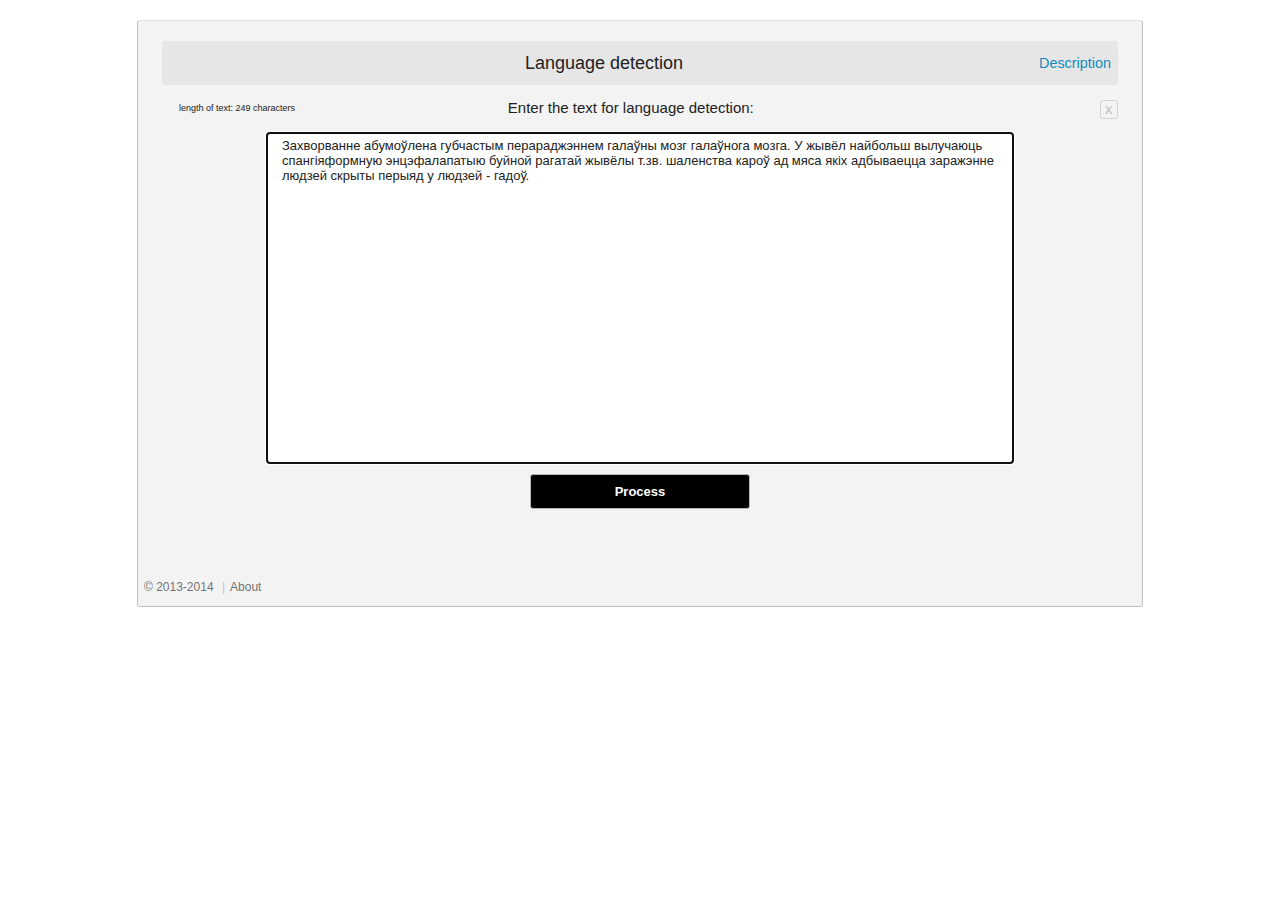
==== LanguageDetector.WebService/wwwroot/index.html @ 78fa3beb "..." ====
﻿<!DOCTYPE html>
<html>
<head>
    <title>Language detection</title>
    <meta http-equiv="Content-Type" content="text/html; charset=utf-8" />
    <meta http-equiv="X-UA-Compatible" content="IE=edge" />
    <meta name="description" content="Language detector; natural language processing; computational linguistics" />
    <meta name="keywords"    content="Language detector; natural language processing; computational linguistics" />
    <link rel="stylesheet" href="css/style.css" type="text/css" />
    <script type="text/javascript" src="js/jquery-1.9.1.js"></script>
    <script type="text/javascript" src="js/main.js"></script>
</head>
<body class="default">
    <noscript>
        <div style="background-color: #F00; color: #FFF; text-align: center; padding: 10px;">This site requires JavaScript enabled in your browser.</div>
    </noscript>
    <div id="wrapper">
        <div id="superMainWrapper">
            <div id="mainWrapper" class="clearfix">
                <div id="main" class="clearfix">
                    <div id="mainPageContent">
                        <h2 id="periodsHeader" class="h-head">
                            <span>Language detection</span>
                            <a href="description.html" class="description-header">Description</a>
                        </h2>

                        <h2 class="main-header">
                            <span id="textLength"></span>
                            <span>Enter the text for language detection:</span>
                            <span id="resetText2Default" title="reset text to default">x</span>
                        </h2>

                        <center>
                            <textarea id="text" cols="100" rows="20"></textarea>
                        </center>
                        <div class="page-box-button">
                            <input id="processButton" class="form-button" value="Process" type="submit" />
                        </div>
                        <h3 class="result-info" style="display:none"></h3>

                        <div id="processResult" style="margin-top: 20px;">
                            <table>
                                <tbody></tbody>
                            </table>
                        </div>
                    </div>
                </div>
            </div>
            <div id="footer" class="clearfix">
                <div id="footerMenu">
                    <span>&copy; 2013-2014</span>
                    <span class="footer-menu-separator">|</span><span><a href="description.html">About</a></span>
                </div>
                <div class="clearfix"></div>
            </div>
        </div>
    </div>
</body>
</html>
---- LanguageDetector.WebService/wwwroot/css/style.css ----
html { font-size: 100%; overflow-y: auto; -webkit-text-size-adjust: 100%; -ms-text-size-adjust: 100%; }
body { margin: 0; font-size: 13px; line-height: 1.231; }
body { font-size:14px; font-family:"Lucida Sans Unicode", "Lucida Grande", Verdana, Arial, Helvetica, sans-serif; color:#313131; }
body.default { background:#FFFFFF; font-family:Arial, serif; font-size:13px; line-height:1.3em; }
body, input, textarea { font-family: sans-serif; color: #222; }

::-moz-selection { background: #0f8abd; color: #fff; text-shadow: none; }
::selection { background: #0f8abd; color: #fff; text-shadow: none; }

b { font-weight: bold; }
hr { display: block; height: 1px; border: 0; border-top: 1px solid #ccc; margin: 1em 0; padding: 0; }
ol { margin: 1em 0; padding: 0; }
ol { font: italic 1em Georgia, Times, serif; color: #999999;}
    ol li { padding: 0; margin: 0 15px 0 30px; }
    ol p { font: normal 1em Helvetica, sans-serif; color: #000000; margin: 0; }
input, textarea { font-size: 100%; margin: 0; vertical-align: baseline; *vertical-align: middle; }
input { line-height: normal; *overflow: visible; }
input[type="submit"] { cursor: pointer; -webkit-appearance: button; }
input::-moz-focus-inner { border: 0; padding: 0; }
textarea { overflow: auto; vertical-align: top; resize: vertical; }
table { border-collapse: collapse; border-spacing: 0; }

a { color:#0F8CBF; outline: none !important; }
a:hover { text-decoration:none; }

h2, h3 { font-weight: bold; text-align:center; }
.h-head { margin-top:0; }
h2.h-head { font-size:18px; background:#E6E6E6; line-height:30px; padding-left:7px; font-weight:normal; margin-bottom:3px; }

#wrapper { margin:20px auto; width:1004px; overflow:hidden; border: 1px solid silver; border-top-color: #e0e0e0; border-radius: 3px; }
#superMainWrapper { background-color: #f3f3f3; }
#mainWrapper { width:100%; position:relative; }
#main { width:956px; position:relative; right: -6px; padding: 20px 18px;}

#processButton {background-color: black; color: white; width: 220px;}
    #processButton:hover { background-color: #252525; }
#processButton[disabled], #processButton[disabled]:hover { background-color: inherit; color: silver; }

.form-button { color:#FFF; width:93px; text-align:center; height:35px; font-weight:bold; border:1px solid #B7B7B7; background:#555555; cursor:pointer; border-radius: 3px; }
.page-box-button { text-align:center; margin-top: 10px; margin-bottom: 10px; }

#footer { width:992px; margin-left:6px; clear:both; }
#footerMenu { margin:30px 0 10px; }
#footerMenu { width:600px; float:left; }
#footer, #footer a, #footer a { text-decoration:none; color:#737373; font-size:12px; font-family:Veranda, sans-serif, serif; }
#footer a:hover { text-decoration:underline; color: #0F8CBF; }
.footer-menu-separator { padding:0 5px; color: silver; }
.clearfix:before, .clearfix:after { content: ""; display: table; }
.clearfix:after { clear: both; }
.clearfix { zoom: 1; }

#mainPageContent {width: 100%;}
#mainPageContent a {text-decoration: none;}
#mainPageContent a:hover {text-decoration: underline;}
.main-header {background: none; margin-top: 15px; margin-bottom: 15px; text-align: center; font-size: 15px; font-weight: normal;}
#periodsHeader {padding: 7px; border-radius: 3px; }
.description-header {font-size: 0.8em; float:right;}
#text {padding: 5px 15px; resize: none; border: 1px solid silver; border-radius: 3px; height: 320px; width: 716px;}
.result-info {width: 630px; min-height: 20px; margin: 10px auto; text-align: center; color: #313131;}
.result-info.error {color: #f00;}
#processResult table {width: 400px; margin: 0 auto;}
#processResult table td {width: 30%; padding: 5px 0; border: 1px solid #aaa; text-align: center;}
#textLength { position: absolute; left: 35px; font-size: xx-small; white-space: nowrap; cursor: default; }
#textLength.max-inputtext-length { color: red; } 

#resetText2Default {
    float: right;
    font-size: 14px;
    font-family: monospace;
    border: 1px lightgray solid;
    border-radius: 3px;
    padding: 0 4px;
    cursor: pointer;
    color: silver;
}
    #resetText2Default:hover {
        border-color: darkgray;
        color: darkgray;
    }
/* Let's get this party started */
::-webkit-scrollbar {
    width: 12px;
    height: 12px;
}
/* Track */
::-webkit-scrollbar-track {
    -webkit-box-shadow: inset 0 0 6px rgba(0,0,0,0.3); 
    -webkit-border-radius: 3px;
    border-radius: 3px;
}
/* Handle */
::-webkit-scrollbar-thumb {
    -webkit-border-radius: 3px;
    border-radius: 3px;
    background: #ccc; 
    -webkit-box-shadow: inset 0 0 6px rgba(0,0,0,0.5); 
}
::-webkit-scrollbar-thumb:window-inactive {
	background: #eee; 
}
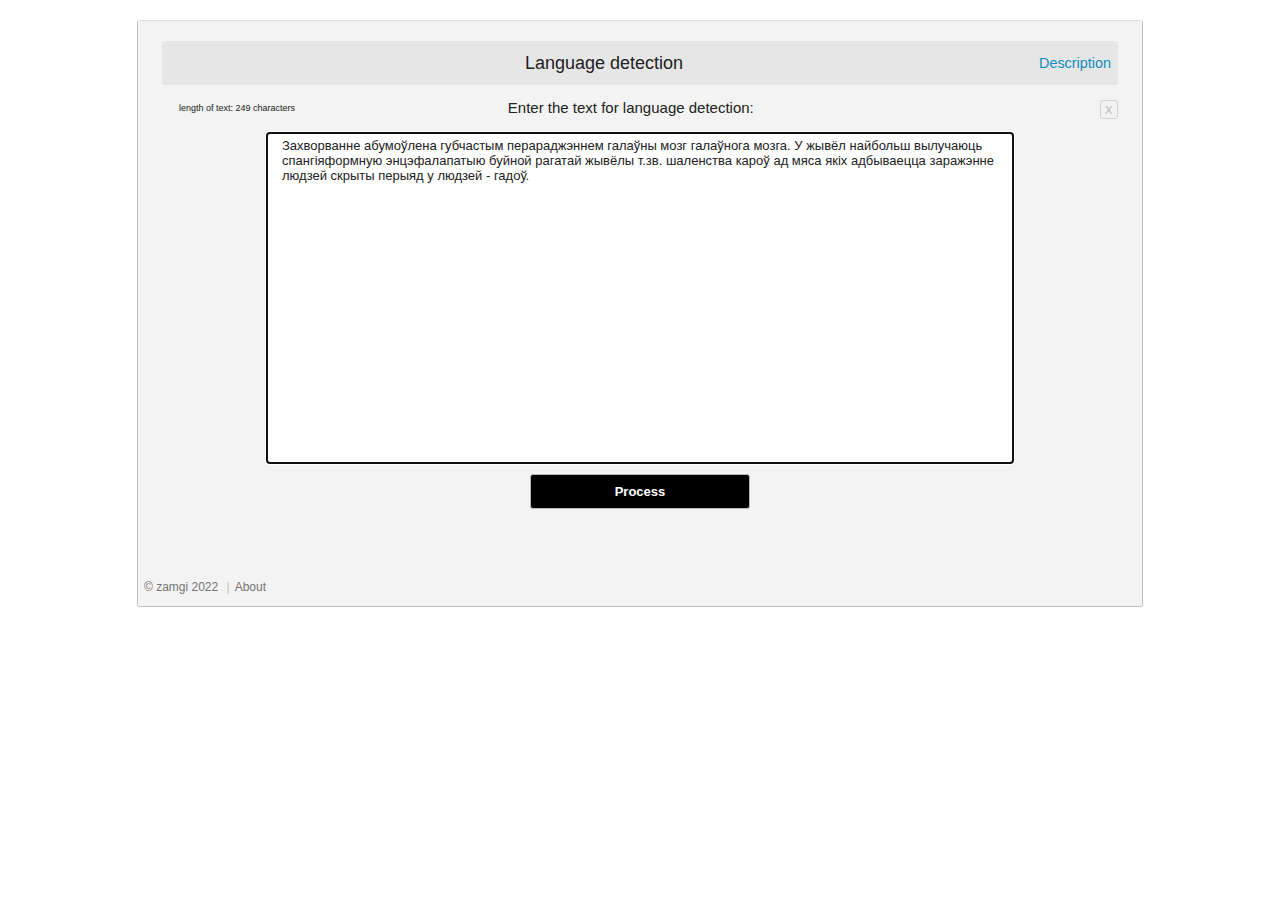
==== commit 8deccac6: "..." ====
--- a/LanguageDetector.WebService/wwwroot/index.html
+++ b/LanguageDetector.WebService/wwwroot/index.html
@@ -48,7 +48,7 @@
             </div>
             <div id="footer" class="clearfix">
                 <div id="footerMenu">
-                    <span>&copy; 2013-2014</span>
+                    <span>&copy; zamgi 2022</span>
                     <span class="footer-menu-separator">|</span><span><a href="description.html">About</a></span>
                 </div>
                 <div class="clearfix"></div>
